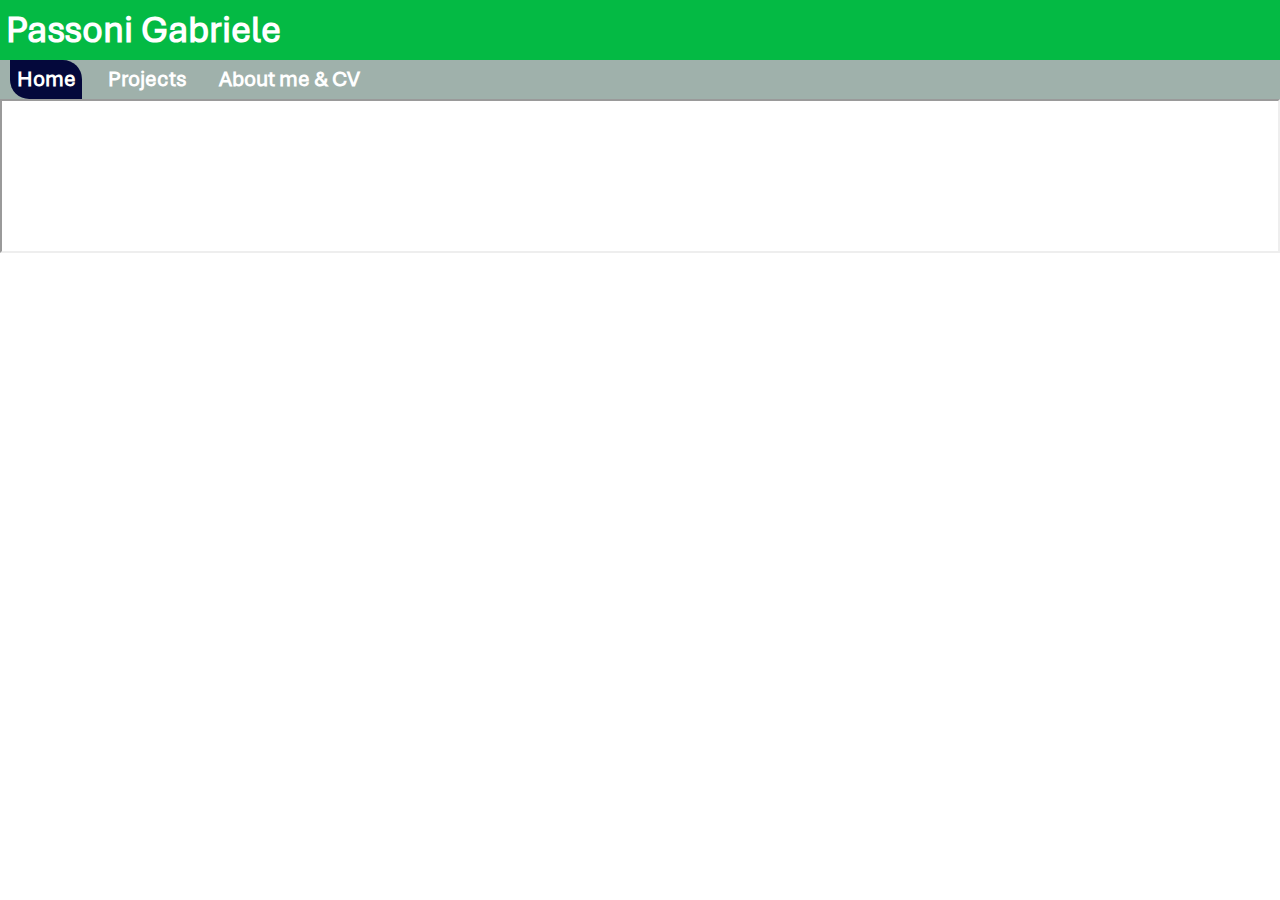
==== index.html @ 05532c50 "iframe first try" ====
<!DOCTYPE html>
<html lang="en">

<head>
    <meta charset="UTF-8">
    <meta name="viewport" content="width=device-width, initial-scale=1.0">
    <meta name="google-site-verification" content="-18QCJpfsVmSg-nk_CvJMHDPSoR0_xMjyYuUh2yeyEA" />
    <title>Gabriele Passoni</title>
    <link rel="stylesheet" href="./style.css">
    <script src="./script.js"></script>
</head>

<body>
    <div id="stickydiv">
        <div id="title">Passoni Gabriele</div>
        <div id="contextmenu">
            <div id="homebutton" class="button">Home</div>
            <div id="projectsbutton" class="button">Projects</div>
            <div id="aboutmebutton" class="button">About me & CV</div>
        </div>
    </div>
    <iframe id="contentpanel" class="contentpanel">
    </iframe>
</body>

</html>
---- style.css ----
@font-face {
    font-family: 'aptos';
    src: url('src\\aptosfont\\aptos.ttf'),
        url('src\\aptosfont\\aptos-bold.ttf'),
}

@media (orientation: portrait) {
    :root {
        --buttonsize: 2.55vw;
        --textsize: 2.25vw;
        --titlesize: 4.5vw;
        --ptitlesize: 3vw;
    }
}

@media (orientation: landscape) {
    :root {
        --buttonsize: 1.7vw;
        --textsize: 1.5vw;
        --titlesize: 3vw;
        --ptitlesize: 2vw;
    }
}

::-webkit-scrollbar {
    width: 2vw;
    max-width: 15px;
    min-width: 8px;
}

::-webkit-scrollbar-track {
    background-color: var(--mainblue);
}

::-webkit-scrollbar-thumb {
    border-radius: 10px;
    background: var(--maingrey);
}


:root {
    --mainfont: 'aptos';
    --secondgreen: #028d32;
    --maingreen: #04ba44;
    --maingrey: #9fb1ab;
    --mainblue: #04083b;
}

* {
    font-family: var(--mainfont);
    padding: 0;
    margin: 0;
    -webkit-tap-highlight-color: transparent;
}

body {
    display: flex;
    flex-direction: column;
}

#stickydiv {
    position: sticky;
    top: 0;
    z-index: 1;
}

#title {
    font-family: var(--mainfont);
    font-weight: 700;
    font-size: var(--titlesize);
    color: white;
    background-color: var(--maingreen);
    padding: 0.5vw;
    user-select: none;
}


#contextmenu {
    display: flex;
    flex-direction: row;
    align-items: flex-start;
    gap: 1.5vw;
    padding: 0 0.8vw;
    background-color: var(--maingrey);
}

.button {
    background-color: transparent;
    padding: 0.5vw 0.3vw;
    border-radius: 0;
    font-size: var(--buttonsize);
    font-weight: bold;
    cursor: pointer;
    user-select: none;
    transition: all 0.5s;
}

@media (hover: hover) {
    .button:hover {
        border-radius: 0 1.5vw;
    }
}

#contextmenu>.button {
    padding: 0.5vw 0.5vw;
    color: white;
    transition: all 0.5s;
}

@media (hover: hover) {
    #contextmenu>.button:hover {
        background-color: var(--mainblue);
        color: white;
    }
}

.pressedbutton {
    background: var(--mainblue);
    border-radius: 0 1.5vw;
}

#downloadcvpanel {
    display: flex;
    flex-direction: row;
    gap: 0.6vw;
}

#downloadcvpanel>.button {
    text-decoration: none;
    color: black;
    transition: all 0.5s;
    border-radius: 0;
    font-size: var(--textsize);
}

@media (hover: hover) {
    #downloadcvpanel>.button:hover {
        color: white;
        border-radius: 0 1.5vw;
        background-color: var(--maingreen);
    }
}

.appear {
    animation: appear 1s forwards
}

@keyframes appear {
    from {
        opacity: 0;
    }

    to {
        opacity: 100;
    }
}

#contentpanel>div {
    opacity: 0;
}

#contentpanel>div * {
    max-width: 90vw;
}


.cvcontainer {
    display: flex;
    font-size: var(--textsize);
    flex-direction: column;
    gap: 0.8vw;
    padding: 1vw;
}

.projectscontainer {
    padding: 1vw;
    display: flex;
    flex-direction: column;
    align-items: center;
    gap: 1vw;
    font-size: var(--textsize);
}

.projectscontainer>:nth-child(1) {
    font-size: var(--buttonsize);
}

.projectdiv {
    cursor: pointer;
    user-select: none;
    padding: 1vw;
    max-height: 20vw;
    border: var(--mainblue) solid;
    border-radius: 0;
    display: flex;
    flex-direction: row;
    gap: 2vw;
    align-items: center;
    transition: all 0.5s ease-in-out;
}

@media (hover: hover) {
    .projectdiv:hover {
        border: solid var(--mainblue) 0.8vw;
        border-radius: 0 3vw;
    }

    @keyframes selectedp {
        from {
            background-color: transparent;
            color: black;
        }

        to {
            background-color: var(--mainblue);
            color: white;
        }
    }

    .projectscontainer .projectdiv.selectedp {
        animation: selectedp 0.5s forwards;
        border: solid var(--mainblue) 0.8vw;
        border-radius: 0 3vw;
    }
}

@media (hover: none) {
    @keyframes selectedp {
        from {
            background-color: transparent;
            color: black;
            border: solid var(--mainblue);
        }

        to {
            background-color: var(--mainblue);
            color: white;
            border: solid var(--mainblue) 0.8vw;
        }
    }

    .projectscontainer .projectdiv.selectedp {
        animation: selectedp 0.5s forwards;
        border-radius: 0 3vw;
    }
}



.projectdiv>div:nth-child(2) {
    font-size: var(--buttonsize);
    font-weight: 700;
    text-align: center;
    overflow: hidden;
    text-wrap: wrap;
    min-width: 23vw;
    width: 23vw;
}

#contentpanel .projectdiv>img {
    max-width: 30vw;
    border-radius: 1.5vw;
    border: var(--maingreen)
}

.pdescription {
    visibility: hidden;
    width: 0;
    height: 0;
    overflow-y: auto;
}

.pdescription.visibledescription {
    display: block;
    visibility: visible;
    width: auto;
    height: auto;
    opacity: 0;
    max-width: 0;
    max-height: 0;
    padding-right: 2vw;
    animation: appear1 0.4s forwards, appear2 0.4s forwards;
    animation-delay: 0s, 0.2s;
}

.pdescription.hiddendescription {
    display: block;
    visibility: visible;
    width: auto;
    height: auto;
    opacity: 1;
    max-width: 100vw;
    max-height: 18vw;
    animation: disappear1 0.3s forwards, disappear2 0.4s forwards;
    animation-delay: 0s, 0.1s;
}

@keyframes appear1 {
    from {
        max-width: 0;
        max-height: 0;
    }

    to {
        max-width: 100vw;
        max-height: 18vw;
    }

}

@keyframes appear2 {
    from {
        opacity: 0;
    }

    to {
        opacity: 1;
    }

}

@keyframes disappear1 {
    from {
        opacity: 1;
    }

    to {
        opacity: 0;
    }
}

@keyframes disappear2 {
    from {
        max-width: 100vw;
        max-height: 18vh;
    }

    to {
        max-width: 0;
        max-height: 0;
    }
}

.presentationcontainer {
    display: flex;
    flex-direction: column;
    align-items: center;
    justify-content: space-evenly;
    font-size: var(--textsize);
    height: 60vw;
}

.presentationcontainer>div {
    text-align: center;
    width: 50vw;
}

#mainimg {
    width: 18vw;
    height: auto;
    border-radius: 0 3vw;
    border: var(--maingreen) solid 1vw;
    transition: 1s;
}

#contactpanel {
    display: flex;
    flex-direction: row;
    justify-content: space-evenly;
    align-items: center;
}

#contactpanel img {
    width: 3vw;
}
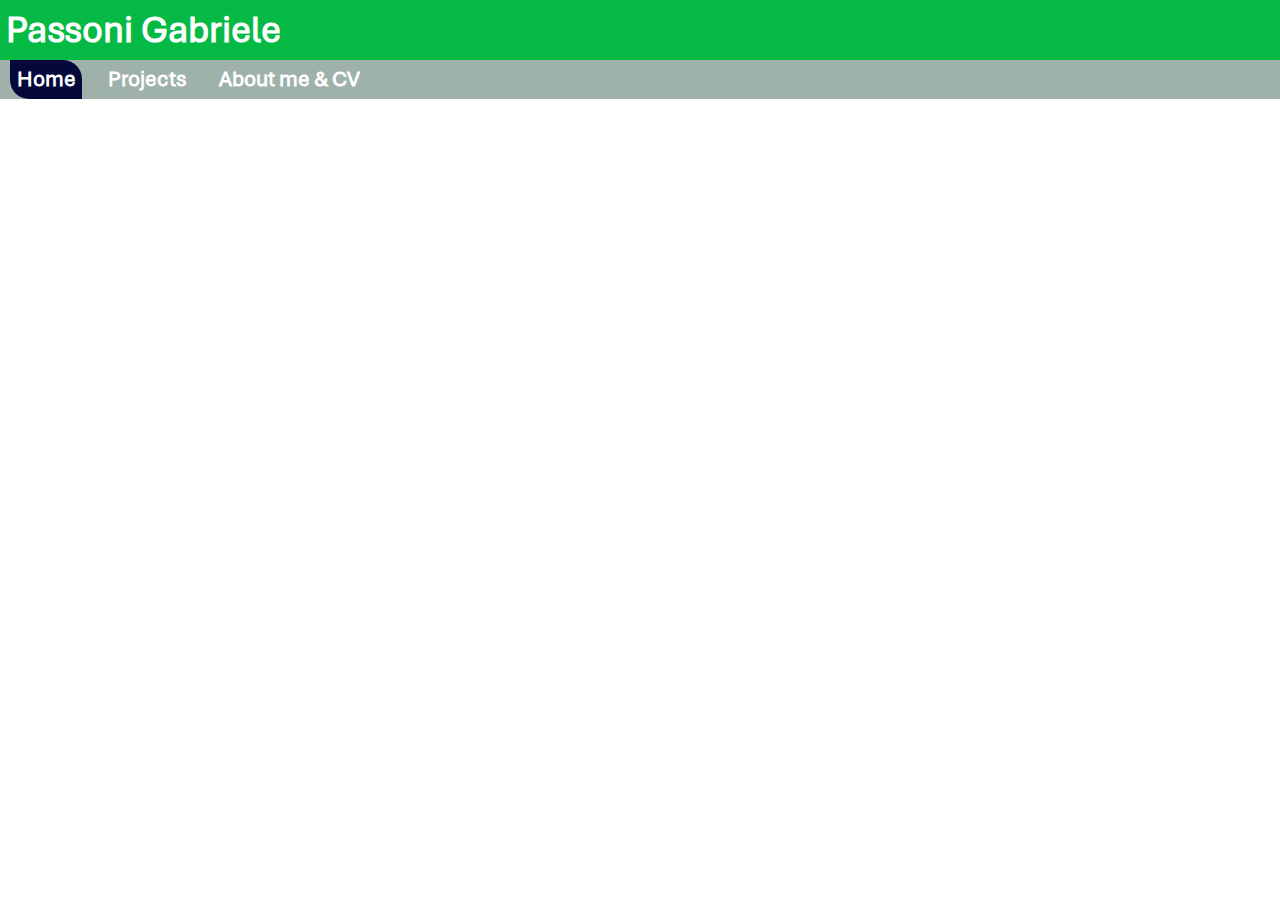
==== commit 5850984b: "first" ====
--- a/index.html
+++ b/index.html
@@ -19,8 +19,8 @@
             <div id="aboutmebutton" class="button">About me & CV</div>
         </div>
     </div>
-    <iframe id="contentpanel" class="contentpanel">
-    </iframe>
+    <div id="contentpanel" class="contentpanel">
+    </div>
 </body>
 
 </html>
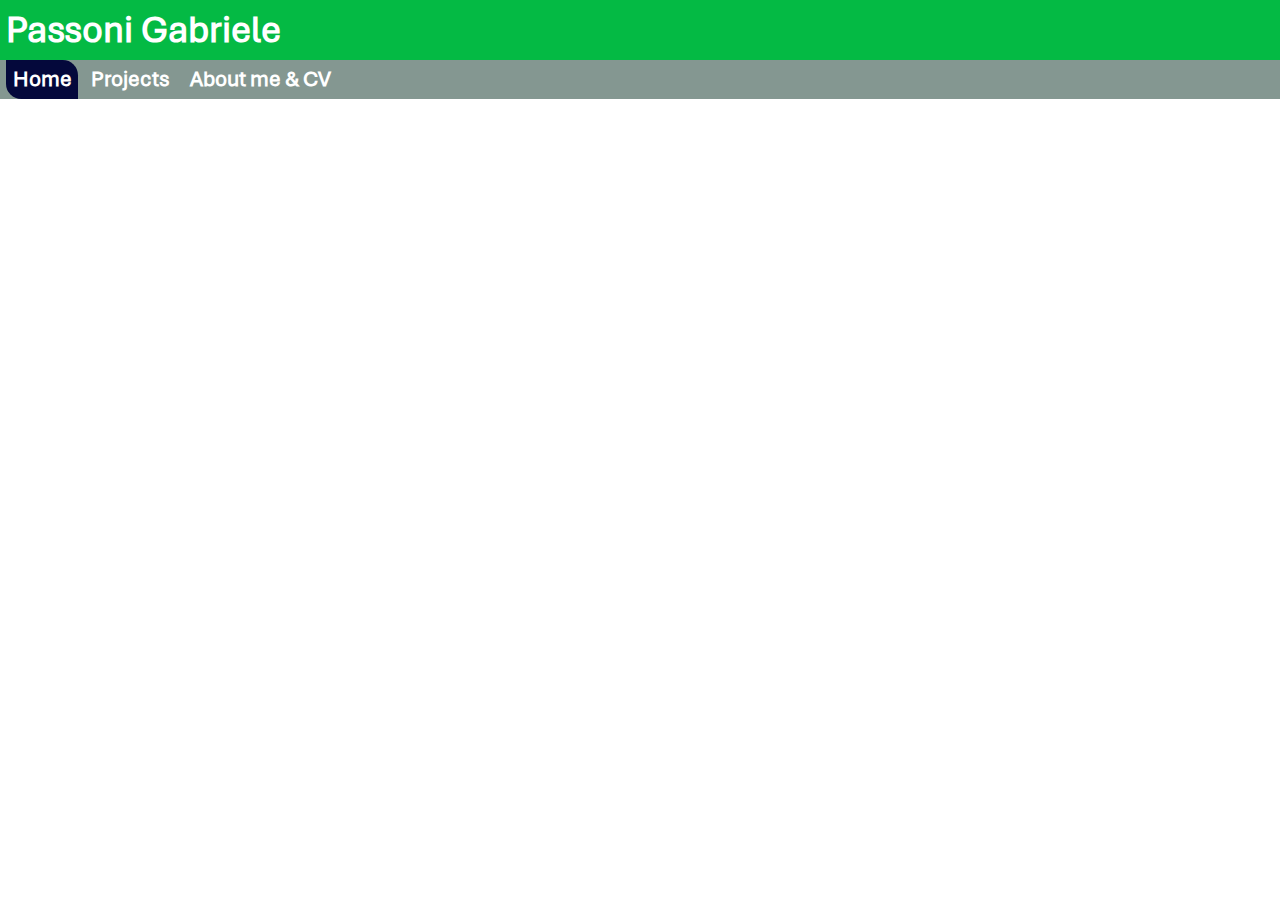
==== commit 0ac4cd40: "Update index.html" ====
--- a/index.html
+++ b/index.html
@@ -6,7 +6,7 @@
     <meta name="viewport" content="width=device-width, initial-scale=1.0">
     <meta name="google-site-verification" content="-18QCJpfsVmSg-nk_CvJMHDPSoR0_xMjyYuUh2yeyEA" />
     <title>Gabriele Passoni</title>
-    <link rel="stylesheet" href="./style.css">
+    <link rel="stylesheet" type="text/css" href="style.css">
     <script src="./script.js"></script>
 </head>
 
--- a/style.css
+++ b/style.css
@@ -6,10 +6,20 @@
 
 @media (orientation: portrait) {
     :root {
-        --buttonsize: 2.55vw;
-        --textsize: 2.25vw;
-        --titlesize: 4.5vw;
-        --ptitlesize: 3vw;
+        --buttonsize: 4.7vw;
+        --textsize: 4vw;
+        --titlesize: 8vw;
+        /*context menu*/
+        --cmpadding: 1.5vw;
+        /*home.html*/
+        --mainimgw: 35vw;
+        --contacticonw: 7vw;
+        --homeheight: 140vw;
+        /*projects page*/
+        --ptitlesize: 4vw;
+        --ptextsize: 3vw;
+        --pheadersize: 4vw;
+        --pimgw: 50vw;
     }
 }
 
@@ -18,7 +28,17 @@
         --buttonsize: 1.7vw;
         --textsize: 1.5vw;
         --titlesize: 3vw;
+        /*context menu*/
+        --cmpadding: 0.5vw;
+        /*home.html*/
+        --mainimgw: 18vw;
+        --contacticonw: 3vw;
+        --homeheight: 60vw;
+        /*projects page*/
         --ptitlesize: 2vw;
+        --ptextsize: 1.5vw;
+        --pheadersize: 1.7vw;
+        --pimgw: 30vw;
     }
 }
 
@@ -42,8 +62,9 @@
     --mainfont: 'aptos';
     --secondgreen: #028d32;
     --maingreen: #04ba44;
-    --maingrey: #9fb1ab;
+    --maingrey: #849791;
     --mainblue: #04083b;
+    --desclinkblue: #9a9ff2;
 }
 
 * {
@@ -79,8 +100,8 @@
     display: flex;
     flex-direction: row;
     align-items: flex-start;
-    gap: 1.5vw;
-    padding: 0 0.8vw;
+    gap: var(--cmpadding);
+    padding: 0 var(--cmpadding);
     background-color: var(--maingrey);
 }
 
@@ -97,12 +118,12 @@
 
 @media (hover: hover) {
     .button:hover {
-        border-radius: 0 1.5vw;
+        border-radius: 0 calc(var(--buttonsize)*0.7);
     }
 }
 
 #contextmenu>.button {
-    padding: 0.5vw 0.5vw;
+    padding: calc(var(--buttonsize)*0.3);
     color: white;
     transition: all 0.5s;
 }
@@ -116,7 +137,7 @@
 
 .pressedbutton {
     background: var(--mainblue);
-    border-radius: 0 1.5vw;
+    border-radius: 0 calc(var(--buttonsize)*0.7);
 }
 
 #downloadcvpanel {
@@ -127,6 +148,7 @@
 
 #downloadcvpanel>.button {
     text-decoration: none;
+    text-align: center;
     color: black;
     transition: all 0.5s;
     border-radius: 0;
@@ -136,7 +158,7 @@
 @media (hover: hover) {
     #downloadcvpanel>.button:hover {
         color: white;
-        border-radius: 0 1.5vw;
+        border-radius: 0 calc(var(--buttonsize)*0.7);
         background-color: var(--maingreen);
     }
 }
@@ -168,6 +190,7 @@
     display: flex;
     font-size: var(--textsize);
     flex-direction: column;
+    align-items: center;
     gap: 0.8vw;
     padding: 1vw;
 }
@@ -178,18 +201,18 @@
     flex-direction: column;
     align-items: center;
     gap: 1vw;
-    font-size: var(--textsize);
+    font-size: var(--ptextsize);
 }
 
 .projectscontainer>:nth-child(1) {
-    font-size: var(--buttonsize);
+    font-size: var(--pheadersize);
 }
 
 .projectdiv {
     cursor: pointer;
     user-select: none;
     padding: 1vw;
-    max-height: 20vw;
+    max-height: fit-content;
     border: var(--mainblue) solid;
     border-radius: 0;
     display: flex;
@@ -201,8 +224,8 @@
 
 @media (hover: hover) {
     .projectdiv:hover {
-        border: solid var(--mainblue) 0.8vw;
-        border-radius: 0 3vw;
+        border: solid var(--mainblue) calc(var(--pimgw)*0.03);
+        border-radius: 0 calc(var(--pimgw)*0.1);
     }
 
     @keyframes selectedp {
@@ -217,10 +240,26 @@
         }
     }
 
+    @keyframes unselectedp {
+        to {
+            background-color: transparent;
+            color: black;
+        }
+
+        from {
+            background-color: var(--mainblue);
+            color: white;
+        }
+    }
+
     .projectscontainer .projectdiv.selectedp {
         animation: selectedp 0.5s forwards;
         border: solid var(--mainblue) 0.8vw;
         border-radius: 0 3vw;
+    }
+
+    .projectscontainer .projectdiv.unselectedp {
+        animation: unselectedp 0.5s forwards;
     }
 }
 
@@ -239,16 +278,31 @@
         }
     }
 
+    @keyframes unselectedp {
+        to {
+            background-color: transparent;
+            color: black;
+        }
+
+        from {
+            background-color: var(--mainblue);
+            color: white;
+        }
+    }
+
+
     .projectscontainer .projectdiv.selectedp {
         animation: selectedp 0.5s forwards;
         border-radius: 0 3vw;
     }
-}
-
-
+
+    .projectscontainer .projectdiv.unselectedp {
+        animation: unselectedp 0.5s forwards;
+    }
+}
 
 .projectdiv>div:nth-child(2) {
-    font-size: var(--buttonsize);
+    font-size: var(--ptitlesize);
     font-weight: 700;
     text-align: center;
     overflow: hidden;
@@ -258,9 +312,36 @@
 }
 
 #contentpanel .projectdiv>img {
-    max-width: 30vw;
+    max-width: var(--pimgw);
     border-radius: 1.5vw;
-    border: var(--maingreen)
+}
+
+#contentpanel .projectdiv.selectedp>img {
+    animation: shrinkimg 0.3s forwards;
+}
+
+#contentpanel .projectdiv.unselectedp>img {
+    animation: enlargeimg 0.3s forwards;
+}
+
+@keyframes shrinkimg {
+    from {
+        max-width: var(--pimgw);
+    }
+
+    to {
+        max-width: calc(var(--pimgw)*0.7);
+    }
+}
+
+@keyframes enlargeimg {
+    to {
+        max-width: var(--pimgw);
+    }
+
+    from {
+        max-width: calc(var(--pimgw)*0.7);
+    }
 }
 
 .pdescription {
@@ -268,6 +349,7 @@
     width: 0;
     height: 0;
     overflow-y: auto;
+    overflow-x: hidden;
 }
 
 .pdescription.visibledescription {
@@ -280,7 +362,7 @@
     max-height: 0;
     padding-right: 2vw;
     animation: appear1 0.4s forwards, appear2 0.4s forwards;
-    animation-delay: 0s, 0.2s;
+    animation-delay: 0s, 0.1s;
 }
 
 .pdescription.hiddendescription {
@@ -291,8 +373,8 @@
     opacity: 1;
     max-width: 100vw;
     max-height: 18vw;
-    animation: disappear1 0.3s forwards, disappear2 0.4s forwards;
-    animation-delay: 0s, 0.1s;
+    animation: disappear1 0.4s forwards, disappear2 0.4s forwards;
+    animation-delay: 0s, 1s;
 }
 
 @keyframes appear1 {
@@ -319,6 +401,16 @@
 
 }
 
+@keyframes appear3 {
+    from {
+        background-color: transparent;
+    }
+
+    to {
+        background-color: var(--mainblue);
+    }
+}
+
 @keyframes disappear1 {
     from {
         opacity: 1;
@@ -326,6 +418,7 @@
 
     to {
         opacity: 0;
+        font-size: 0;
     }
 }
 
@@ -338,6 +431,16 @@
     to {
         max-width: 0;
         max-height: 0;
+    }
+}
+
+@keyframes disappear3 {
+    from {
+        background-color: var(--mainblue);
+    }
+
+    to {
+        background-color: transparent;
     }
 }
 
@@ -347,7 +450,7 @@
     align-items: center;
     justify-content: space-evenly;
     font-size: var(--textsize);
-    height: 60vw;
+    height: var(--homeheight);
 }
 
 .presentationcontainer>div {
@@ -356,10 +459,10 @@
 }
 
 #mainimg {
-    width: 18vw;
+    width: var(--mainimgw);
     height: auto;
-    border-radius: 0 3vw;
-    border: var(--maingreen) solid 1vw;
+    border-radius: 0 calc(var(--mainimgw)*0.1);
+    border: var(--maingreen) solid calc(var(--mainimgw)*0.06);
     transition: 1s;
 }
 
@@ -371,5 +474,16 @@
 }
 
 #contactpanel img {
-    width: 3vw;
+    width: var(--contacticonw);
+    height: auto;
+}
+
+.descanchor {
+    text-decoration: none;
+    font-weight: bold;
+    color: var(--desclinkblue);
+}
+
+.descanchor:hover {
+    text-decoration: underline;
 }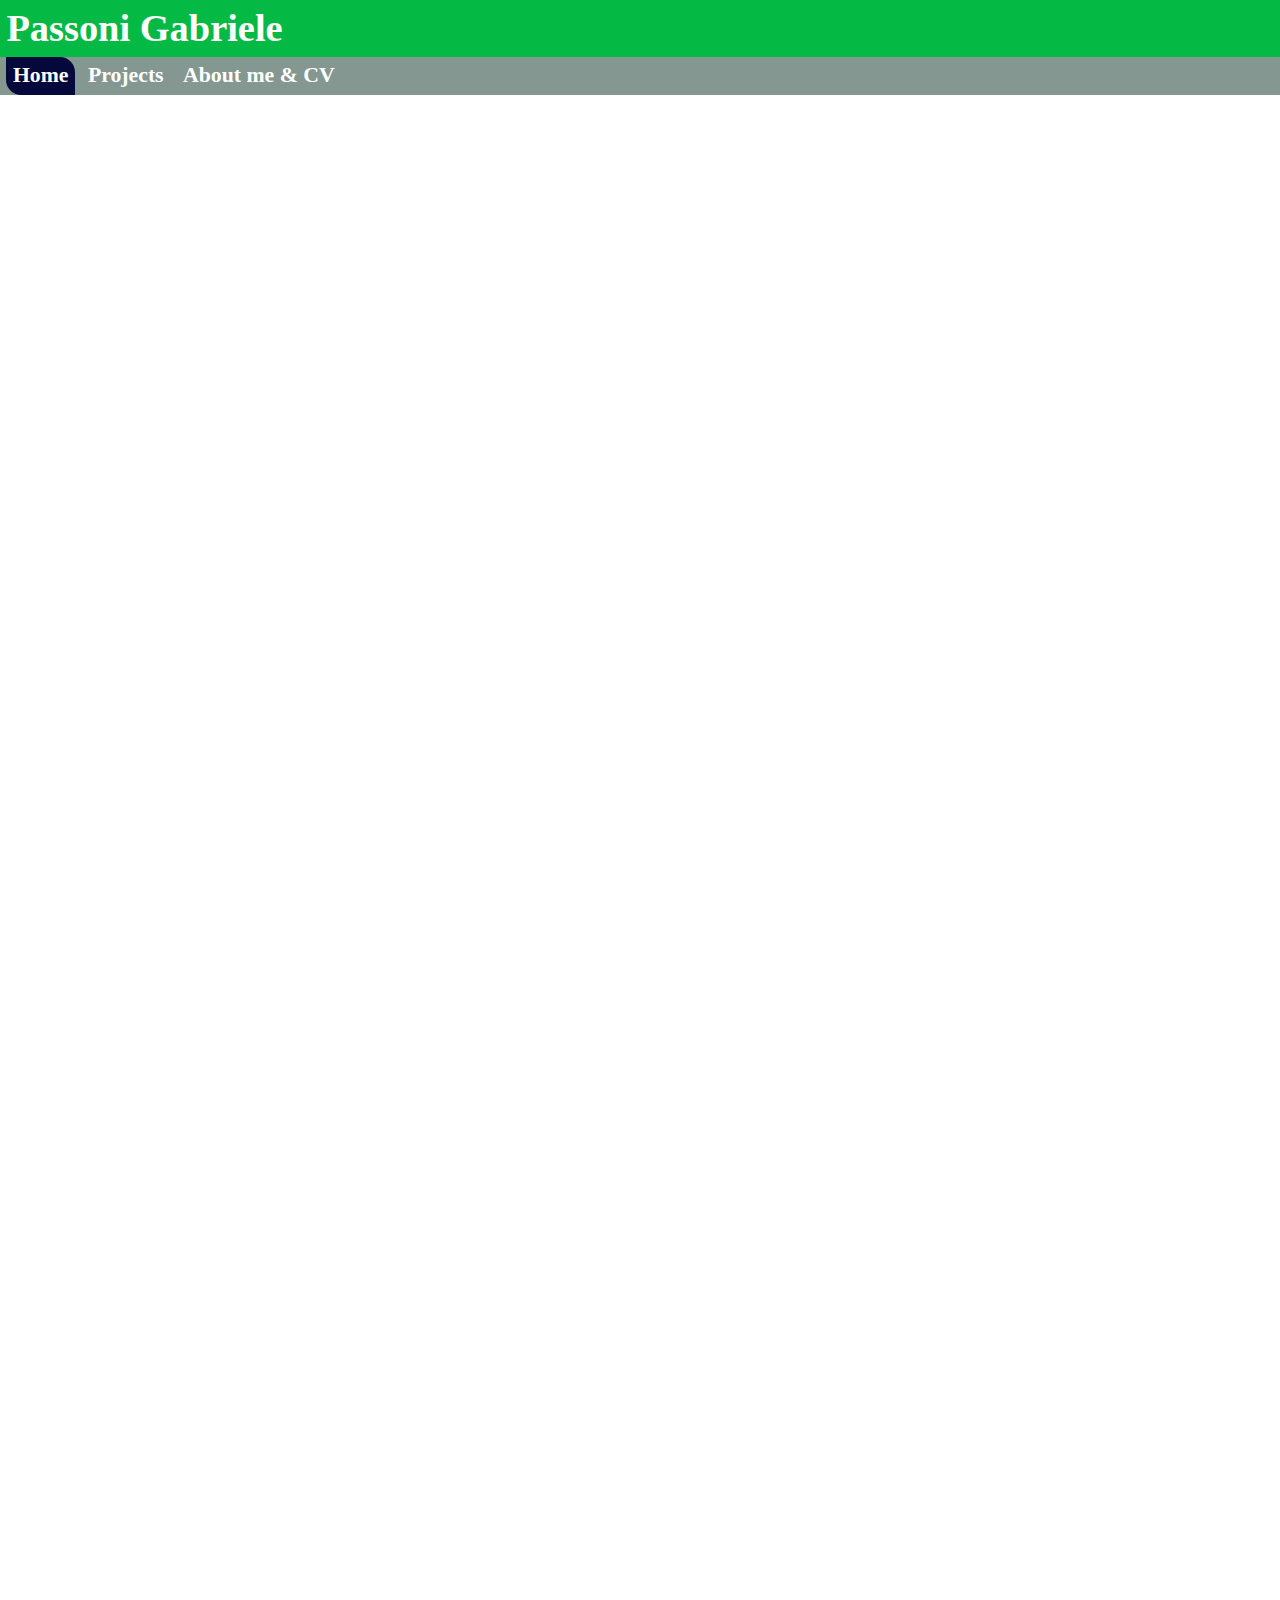
==== commit c5be1429: "first commit" ====
--- a/index.html
+++ b/index.html
@@ -6,6 +6,9 @@
     <meta name="viewport" content="width=device-width, initial-scale=1.0">
     <meta name="google-site-verification" content="-18QCJpfsVmSg-nk_CvJMHDPSoR0_xMjyYuUh2yeyEA" />
     <title>Gabriele Passoni</title>
+    <link rel="stylesheet" type="text/css" href="styles/index.css">
+    <link rel="stylesheet" type="text/css" href="style.css">
+    <link rel="stylesheet" type="text/css" href="style.css">
     <link rel="stylesheet" type="text/css" href="style.css">
     <script src="./script.js"></script>
 </head>
@@ -23,4 +26,4 @@
     </div>
 </body>
 
-</html>
+</html>--- a/styles/index.css
+++ b/styles/index.css
@@ -0,0 +1,170 @@
+@font-face {
+    font-family: 'aptos';
+    src: url('src\\aptosfont\\aptos.ttf'),
+        url('src\\aptosfont\\aptos-bold.ttf'),
+}
+
+@media (orientation: portrait) {
+    :root {
+        --buttonsize: 4.7vw;
+        --textsize: 4vw;
+        --titlesize: 8vw;
+        /*context menu*/
+        --cmpadding: 1.5vw;
+        /*home.html*/
+        --contacticonw: 7vw;
+        --mainimgflexgrow: 0.7;
+        --mainimgb: 2vw;
+        --homeheight: 100%;
+        /*projects page*/
+        --ptitlesize: 4vw;
+        --ptextsize: 3vw;
+        --pheadersize: 4vw;
+        --pimgw: 50vw;
+    }
+}
+
+@media (orientation: landscape) {
+    :root {
+        --buttonsize: 1.7vw;
+        --textsize: 1.4vw;
+        --titlesize: 3vw;
+        /*context menu*/
+        --cmpadding: 0.5vw;
+        /*home.html*/
+        --mainimgflexgrow: 0.8;
+        --mainimgb: 0.7vw;
+        --contacticonw: 3vw;
+        --homeheight: 100%;
+        /*projects page*/
+        --ptitlesize: 2vw;
+        --ptextsize: 1.5vw;
+        --pheadersize: 1.7vw;
+        --pimgw: 30vw;
+    }
+}
+
+::-webkit-scrollbar {
+    width: 2vw;
+    max-width: 15px;
+    min-width: 8px;
+}
+
+::-webkit-scrollbar-track {
+    background-color: var(--mainblue);
+}
+
+::-webkit-scrollbar-thumb {
+    border-radius: 10px;
+    background: var(--maingrey);
+}
+
+
+:root {
+    --mainfont: 'aptos';
+    --secondgreen: #028d32;
+    --maingreen: #04ba44;
+    --maingrey: #849791;
+    --mainblue: #04083b;
+    --desclinkblue: #9a9ff2;
+}
+
+* {
+    font-family: var(--mainfont);
+    padding: 0;
+    margin: 0;
+    -webkit-tap-highlight-color: transparent;
+}
+
+body {
+    display: flex;
+    height: 100vh;
+    flex-direction: column;
+}
+
+#stickydiv {
+    position: sticky;
+    top: 0;
+    z-index: 1;
+}
+
+#title {
+    font-family: var(--mainfont);
+    font-weight: 700;
+    font-size: var(--titlesize);
+    color: white;
+    background-color: var(--maingreen);
+    padding: 0.5vw;
+    user-select: none;
+}
+
+
+#contextmenu {
+    display: flex;
+    flex-direction: row;
+    align-items: flex-start;
+    gap: var(--cmpadding);
+    padding: 0 var(--cmpadding);
+    background-color: var(--maingrey);
+}
+
+.button {
+    background-color: transparent;
+    padding: 0.5vw 0.3vw;
+    border-radius: 0;
+    font-size: var(--buttonsize);
+    font-weight: bold;
+    cursor: pointer;
+    user-select: none;
+    transition: all 0.5s;
+}
+
+@media (hover: hover) {
+    .button:hover {
+        border-radius: 0 calc(var(--buttonsize)*0.7);
+    }
+}
+
+#contextmenu>.button {
+    padding: calc(var(--buttonsize)*0.3);
+    color: white;
+    transition: all 0.5s;
+}
+
+@media (hover: hover) {
+    #contextmenu>.button:hover {
+        background-color: var(--mainblue);
+        color: white;
+    }
+}
+
+.pressedbutton {
+    background: var(--mainblue);
+    border-radius: 0 calc(var(--buttonsize)*0.7);
+}
+
+.appear {
+    animation: appear 1s forwards
+}
+
+@keyframes appear {
+    from {
+        opacity: 0;
+    }
+
+    to {
+        opacity: 100;
+    }
+}
+
+#contentpanel {
+    flex-grow: 1;
+}
+
+#contentpanel>div {
+    opacity: 0;
+}
+
+#contentpanel>div * {
+    max-width: 90vw;
+}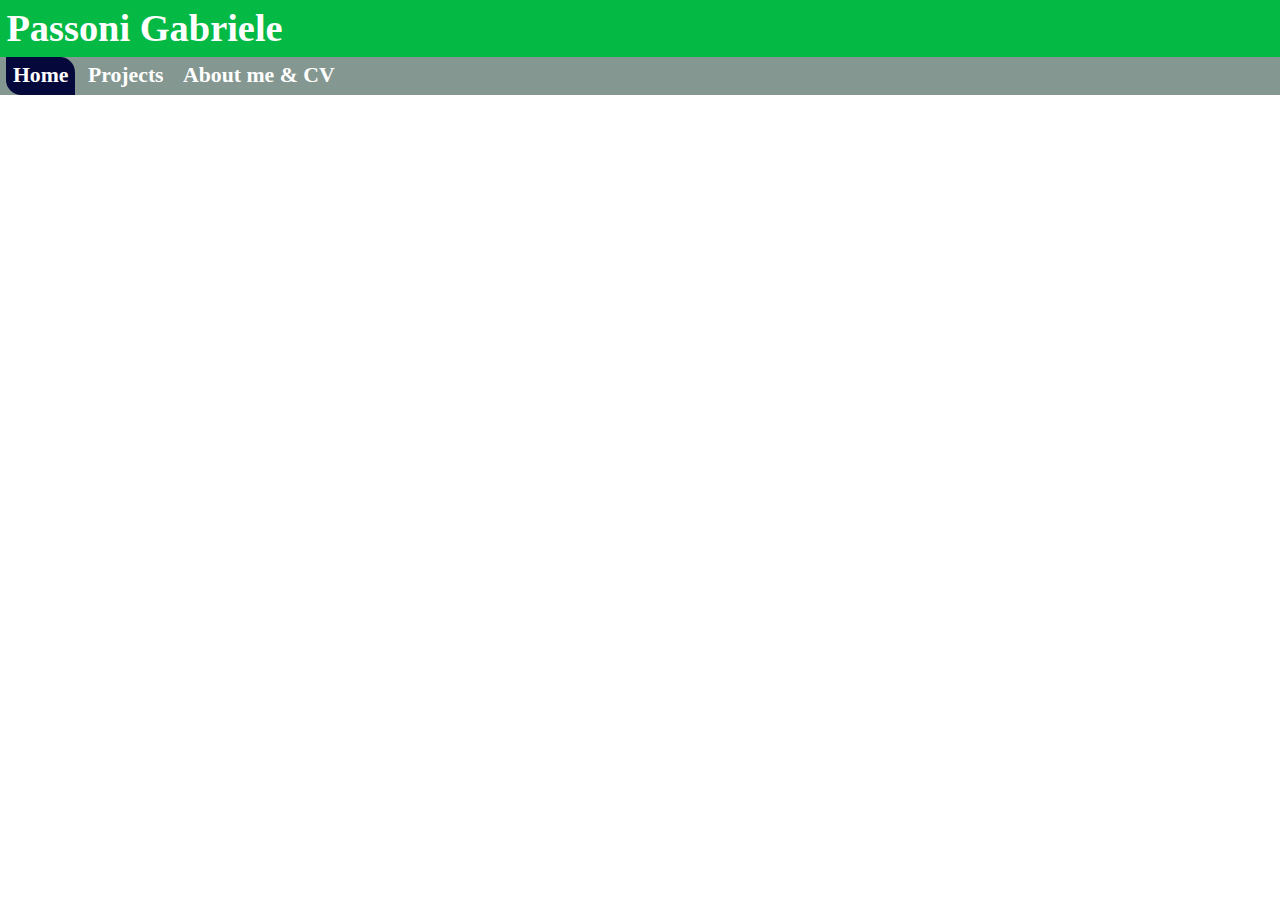
==== commit e8e8ff68: "Update index.html" ====
--- a/index.html
+++ b/index.html
@@ -7,9 +7,9 @@
     <meta name="google-site-verification" content="-18QCJpfsVmSg-nk_CvJMHDPSoR0_xMjyYuUh2yeyEA" />
     <title>Gabriele Passoni</title>
     <link rel="stylesheet" type="text/css" href="styles/index.css">
-    <link rel="stylesheet" type="text/css" href="style.css">
-    <link rel="stylesheet" type="text/css" href="style.css">
-    <link rel="stylesheet" type="text/css" href="style.css">
+    <link rel="stylesheet" type="text/css" href="styles/home.css">
+    <link rel="stylesheet" type="text/css" href="styles/projects.css">
+    <link rel="stylesheet" type="text/css" href="styles/aboutme.css">
     <script src="./script.js"></script>
 </head>
 
--- a/styles/home.css
+++ b/styles/home.css
@@ -0,0 +1,34 @@
+.presentationcontainer {
+    display: flex;
+    height: 100%;
+    flex-direction: column;
+    align-items: center;
+    justify-content: space-evenly;
+    font-size: var(--textsize);
+    height: var(--homeheight);
+}
+
+.presentationcontainer>div {
+    text-align: center;
+    width: 50vw;
+}
+
+#mainimg {
+    flex-grow: var(--mainimgflexgrow);
+    height: 1px;
+    border-radius: 0 calc(var(--mainimgb));
+    border: var(--maingreen) solid calc(var(--mainimgb));
+    transition: 1s;
+}
+
+#contactpanel {
+    display: flex;
+    flex-direction: row;
+    justify-content: space-evenly;
+    align-items: center;
+}
+
+#contactpanel img {
+    width: var(--contacticonw);
+    height: auto;
+}--- a/styles/projects.css
+++ b/styles/projects.css
@@ -0,0 +1,241 @@
+
+.projectscontainer {
+    padding: 1vw;
+    display: flex;
+    flex-direction: column;
+    align-items: center;
+    gap: 1vw;
+    font-size: var(--ptextsize);
+}
+
+.projectscontainer>:nth-child(1) {
+    font-size: var(--pheadersize);
+}
+
+.projectdiv {
+    cursor: pointer;
+    user-select: none;
+    padding: 1vw;
+    max-height: fit-content;
+    border: var(--mainblue) solid;
+    border-radius: 0;
+    display: flex;
+    flex-direction: row;
+    gap: 2vw;
+    align-items: center;
+    transition: all 0.5s ease-in-out;
+}
+
+@media (hover: hover) {
+    .projectdiv:hover {
+        border: solid var(--mainblue) calc(var(--pimgw)*0.03);
+        border-radius: 0 calc(var(--pimgw)*0.1);
+    }
+
+    @keyframes selectedp {
+        from {
+            background-color: transparent;
+            color: black;
+        }
+
+        to {
+            background-color: var(--mainblue);
+            color: white;
+        }
+    }
+
+    @keyframes unselectedp {
+        to {
+            background-color: transparent;
+            color: black;
+        }
+
+        from {
+            background-color: var(--mainblue);
+            color: white;
+        }
+    }
+
+    .projectscontainer .projectdiv.selectedp {
+        animation: selectedp 0.5s forwards;
+        border: solid var(--mainblue) 0.8vw;
+        border-radius: 0 3vw;
+    }
+
+    .projectscontainer .projectdiv.unselectedp {
+        animation: unselectedp 0.5s forwards;
+    }
+}
+
+@media (hover: none) {
+    @keyframes selectedp {
+        from {
+            background-color: transparent;
+            color: black;
+            border: solid var(--mainblue);
+        }
+
+        to {
+            background-color: var(--mainblue);
+            color: white;
+            border: solid var(--mainblue) 0.8vw;
+        }
+    }
+
+    @keyframes unselectedp {
+        to {
+            background-color: transparent;
+            color: black;
+        }
+
+        from {
+            background-color: var(--mainblue);
+            color: white;
+        }
+    }
+
+
+    .projectscontainer .projectdiv.selectedp {
+        animation: selectedp 0.5s forwards;
+        border-radius: 0 3vw;
+    }
+
+    .projectscontainer .projectdiv.unselectedp {
+        animation: unselectedp 0.5s forwards;
+    }
+}
+
+.projectdiv>div:nth-child(2) {
+    font-size: var(--ptitlesize);
+    font-weight: 700;
+    text-align: center;
+    overflow: hidden;
+    text-wrap: wrap;
+    min-width: 23vw;
+    width: 23vw;
+}
+
+#contentpanel .projectdiv>img {
+    max-width: var(--pimgw);
+    border-radius: 1.5vw;
+}
+
+#contentpanel .projectdiv.selectedp>img {
+    animation: shrinkimg 0.3s forwards;
+}
+
+#contentpanel .projectdiv.unselectedp>img {
+    animation: enlargeimg 0.3s forwards;
+}
+
+@keyframes shrinkimg {
+    from {
+        max-width: var(--pimgw);
+    }
+
+    to {
+        max-width: calc(var(--pimgw)*0.7);
+    }
+}
+
+@keyframes enlargeimg {
+    to {
+        max-width: var(--pimgw);
+    }
+
+    from {
+        max-width: calc(var(--pimgw)*0.7);
+    }
+}
+
+.pdescription {
+    visibility: hidden;
+    width: 0;
+    height: 0;
+    overflow-y: auto;
+    overflow-x: hidden;
+}
+
+.pdescription.visibledescription {
+    display: block;
+    visibility: visible;
+    width: auto;
+    height: auto;
+    opacity: 0;
+    max-width: 0;
+    max-height: 0;
+    padding-right: 2vw;
+    animation: appear1 0.4s forwards, appear2 0.4s forwards;
+    animation-delay: 0s, 0.1s;
+}
+
+.pdescription.hiddendescription {
+    display: block;
+    visibility: visible;
+    width: auto;
+    height: auto;
+    opacity: 1;
+    max-width: 100vw;
+    max-height: 18vw;
+    animation: disappear1 0.4s forwards, disappear2 0.4s forwards;
+    animation-delay: 0s, 1s;
+}
+
+@keyframes appear1 {
+    from {
+        max-width: 0;
+        max-height: 0;
+    }
+
+    to {
+        max-width: 100vw;
+        max-height: 18vw;
+    }
+
+}
+
+@keyframes appear2 {
+    from {
+        opacity: 0;
+    }
+
+    to {
+        opacity: 1;
+    }
+
+}
+
+@keyframes disappear1 {
+    from {
+        opacity: 1;
+    }
+
+    to {
+        opacity: 0;
+        font-size: 0;
+    }
+}
+
+@keyframes disappear2 {
+    from {
+        max-width: 100vw;
+        max-height: 18vh;
+    }
+
+    to {
+        max-width: 0;
+        max-height: 0;
+    }
+}
+
+
+
+.descanchor {
+    text-decoration: none;
+    font-weight: bold;
+    color: var(--desclinkblue);
+}
+
+.descanchor:hover {
+    text-decoration: underline;
+}--- a/styles/aboutme.css
+++ b/styles/aboutme.css
@@ -0,0 +1,31 @@
+.cvcontainer {
+    display: flex;
+    font-size: var(--textsize);
+    flex-direction: column;
+    align-items: center;
+    gap: 0.8vw;
+    padding: 1vw;
+}
+
+#downloadcvpanel {
+    display: flex;
+    flex-direction: row;
+    gap: 0.6vw;
+}
+
+#downloadcvpanel>.button {
+    text-decoration: none;
+    text-align: center;
+    color: black;
+    transition: all 0.5s;
+    border-radius: 0;
+    font-size: var(--textsize);
+}
+
+@media (hover: hover) {
+    #downloadcvpanel>.button:hover {
+        color: white;
+        border-radius: 0 calc(var(--buttonsize)*0.7);
+        background-color: var(--maingreen);
+    }
+}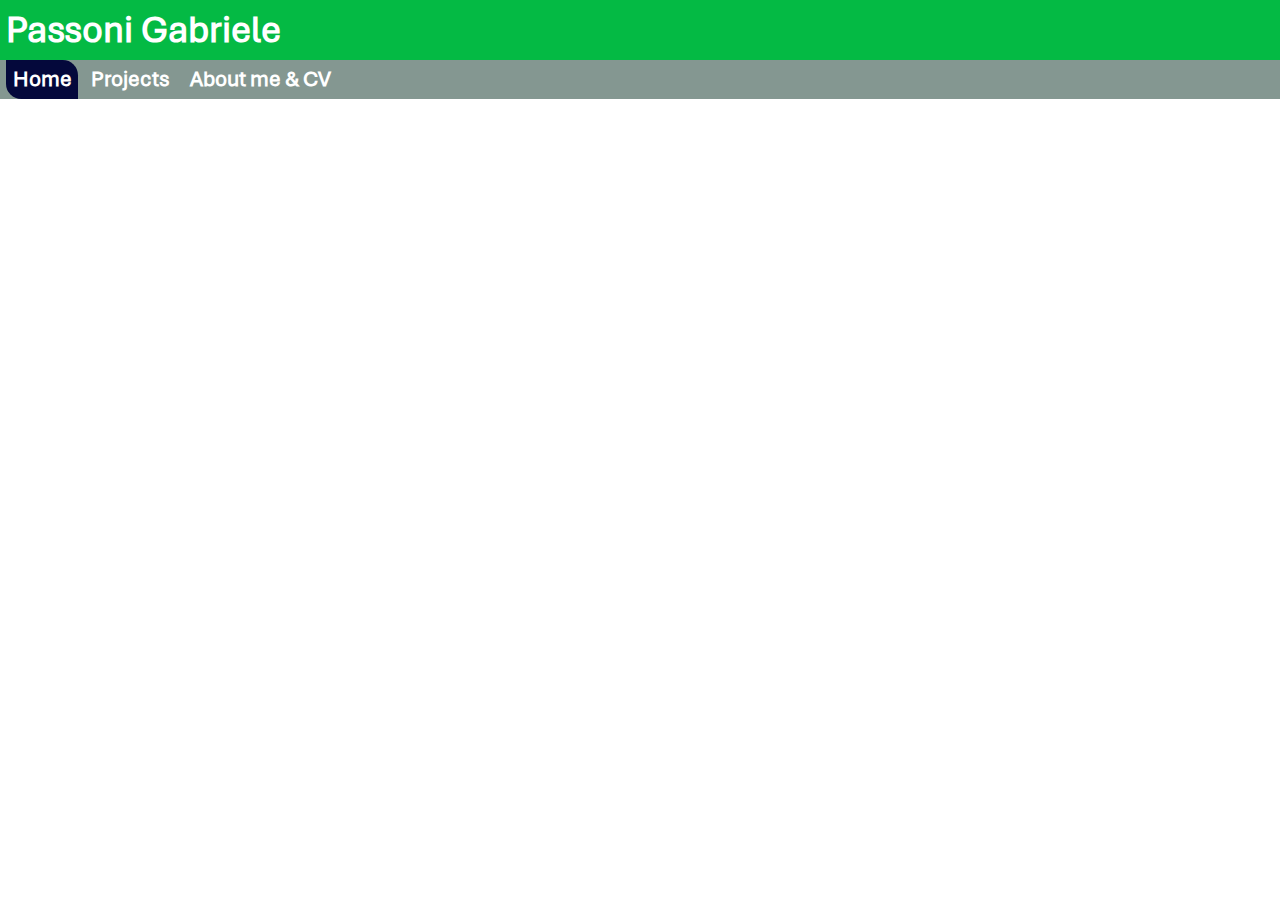
==== commit 776f7676: "uddio" ====
--- a/index.html
+++ b/index.html
@@ -1,4 +1,3 @@
-<!DOCTYPE html>
 <html lang="en">
 
 <head>
@@ -10,7 +9,7 @@
     <link rel="stylesheet" type="text/css" href="styles/home.css">
     <link rel="stylesheet" type="text/css" href="styles/projects.css">
     <link rel="stylesheet" type="text/css" href="styles/aboutme.css">
-    <script src="./script.js"></script>
+    <script src="script.js"></script>
 </head>
 
 <body>
--- a/styles/index.css
+++ b/styles/index.css
@@ -1,7 +1,7 @@
 @font-face {
     font-family: 'aptos';
-    src: url('src\\aptosfont\\aptos.ttf'),
-        url('src\\aptosfont\\aptos-bold.ttf'),
+    src: url('..\\src\\aptosfont\\aptos.ttf'),
+        url('..\\src\\aptosfont\\aptos-bold.ttf'),
 }
 
 @media (orientation: portrait) {
